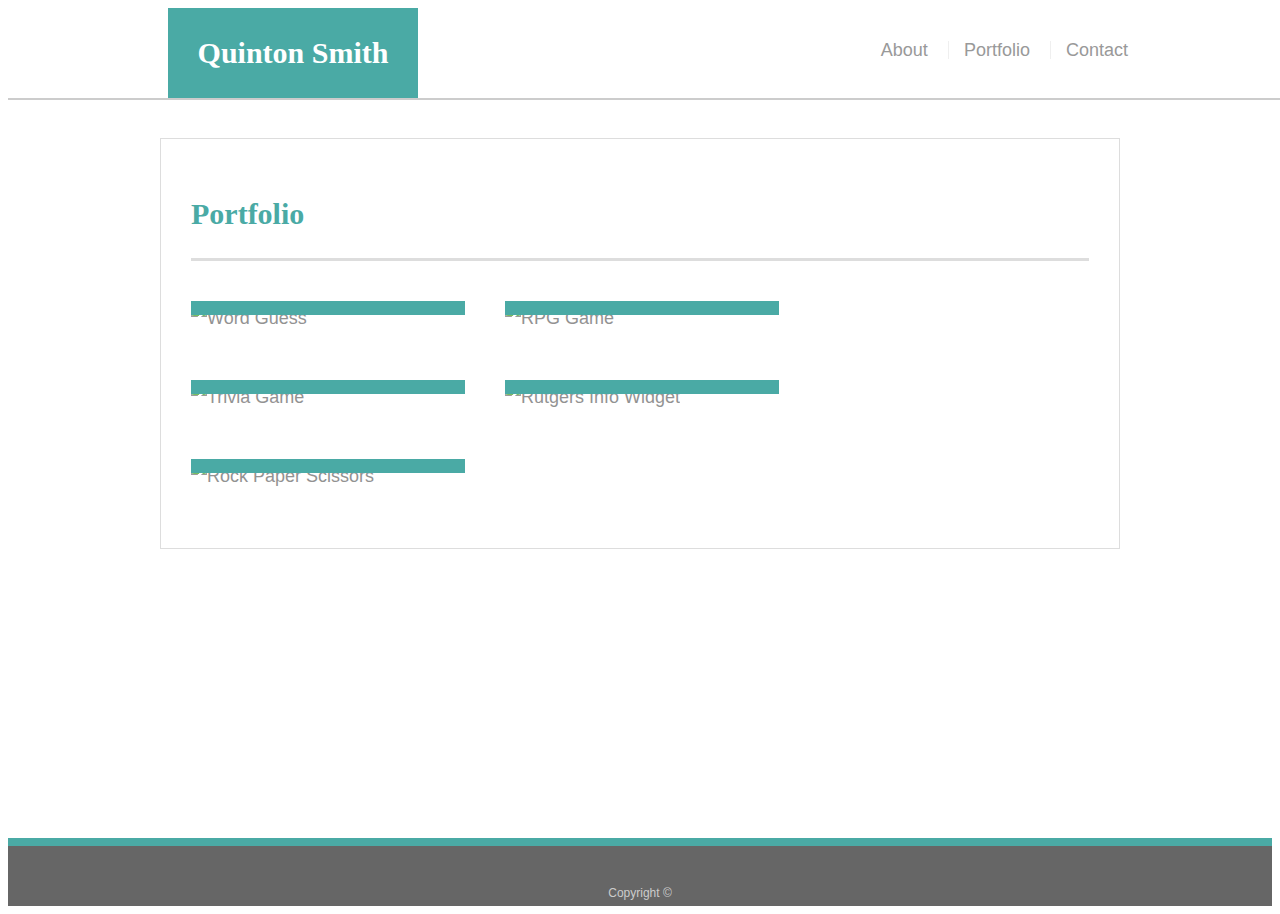
==== portfolio.html @ bb88f643 "added index.html portfolio.html contact.html and style.css" ====
<!doctype html>
<html lang="en-us">

<head>
  <meta charset="UTF-8">
  <title>Portfolio | Your Name</title>
  <link rel="stylesheet" type="text/css" href="css/style.css">
</head>

<body>

  <header id="masthead">
    <div class="container">
      <a href="index.html" id="logo">Quinton Smith</a>
      <nav>
        <a href="index.html">About</a>
        <a href="portfolio.html">Portfolio</a>
        <a href="contact.html">Contact</a>
      </nav>
    </div>
  </header>

  <div id="main-container" class="container">
    <section class="main-section">
      <h1>Portfolio</h1>

      <div class="work">
        <img src="assets/images/technics-q-c-640-480-1.jpg" alt="Word Guess">

        <h3>Word Guess</h3>
      </div>
      <div class="work">
        <img src="assets/images/technics-q-c-640-480-2.jpg" alt="RPG Game">

        <h3>RPG Game</h3>
      </div>
      <div class="work">
        <img src="assets/images/technics-q-c-640-480-5.jpg" alt="Trivia Game">

        <h3>Trivia Game</h3>
      </div>
      <div class="work">
        <img src="assets/images/technics-q-c-640-480-7.jpg" alt="Rutgers Info Widget">

        <h3>Rutgers Info Widget</h3>
      </div>
      <div class="work">
        <img src="assets/images/technics-q-c-640-480-9.jpg" alt="Rock Paper Scissors">

        <h3>Rock Paper Scissors</h3>
      </div>

    </section>

  </div>

  <footer>
    <div class="container">
      Copyright &copy;
    </div>
  </footer>
</body>

</html>
---- css/style.css ----
body {
    font-family: Arial, "Helvetica Neue", Helvetica, sans-serif;
    font-size: 18px;
    line-height: 34px;
    color: #777777;
    background: url("vintage-concrete.png");
  }
  
  * {
    box-sizing: border-box;
  }
  
  /* general */
  
  .container {
    width: 100%;
    max-width: 960px;
    margin: 0 auto;
    clear: both;
  }
  
  h1,
  h2,
  h3,
  p {
    margin-bottom: 20px;
  }
  
  p:last-child {
    margin-bottom: 0;
  }
  
  h1,
  h2,
  h3 {
    font-family: Georgia, Times, "Times New Roman", serif;
    font-weight: 700;
    color: #4aaaa5;
  }
  
  h1 {
    padding-bottom: 20px;
    font-size: 30px;
    line-height: 49px;
    border-bottom: 3px solid #dddddd;
  }
  
  h2,
  h3 {
    font-size: 22px;
  }
  
  /* header */
  
  #masthead {
    position: fixed;
    z-index: 99;
    width: 100%;
    margin: 0 0 30px;
    overflow: auto;
    color: #ffffff;
    background: #ffffff;
    border-bottom: 2px solid #cccccc;
  }
  
  #logo {
    float: left;
    width: 250px;
    height: 90px;
    font-family: Georgia, Times, "Times New Roman", serif;
    font-size: 30px;
    font-weight: 700;
    line-height: 90px;
    color: #ffffff;
    text-align: center;
    text-decoration: none;
    background: #4aaaa5;
  }
  
  nav {
    float: right;
    margin-top: 25px;
  }
  
  nav a {
    display: inline-block;
    padding-left: 15px;
    margin-left: 15px;
    line-height: 18px;
    color: #999;
    text-decoration: none;
    border-left: 1px solid #efefef;
  }
  
  nav a:first-child {
    border-left: 0 none;
  }
  
  nav a:hover {
    color: red;
  }
  /* footer */
  
  footer {
    padding: 30px 0;
    clear: both;
    font-size: 12px;
    color: #ffffff;
    color: #cccccc;
    text-align: center;
    background: #666666;
    border-top: 8px solid #4aaaa5;
    height: 50px;
  }
  
  h3, h2 {
    padding-bottom: 20px;
    margin-bottom: 15px;
    line-height: 22px;
    border-bottom: 2px solid #eeeeee;
  }
  
  /* main */
  
  #main-container {
    padding-top: 130px;
    min-height: calc(100vh - 70px);
  }
  
  .main-section {
    float: left;
    width: 100%;
    max-width: 960px;
    padding: 30px;
    margin: 0 0 40px;
    background: #ffffff;
    border: 1px solid #dddddd;
  }
  
  /* portfolio page */
  
  .work {
    position: relative;
    float: left;
    width: 274px;
    margin: 20px 0 25px;
    overflow: auto;
  }
  
  .work:nth-child(even) {
    margin-right: 40px;
  }
  
  .work img {
    width: 100%;
    border: 0 none;
    opacity: 0.8;
  }
  
  .work h3 {
    position: absolute;
    bottom: 20px;
    width: 100%;
    padding: 15px;
    margin-bottom: 0;
    font-weight: 300;
    line-height: 30px;
    color: #ffffff;
    text-align: center;
    background: #4aaaa5;
    border-bottom: 0;
  }
  
  .auth-image {
    float: left;
    width: 200px;
    height: auto;
    margin-top: 10px;
    margin-right: 25px;
  }
  
  /* contact page */
  
  #contact-form ul {
    margin-bottom: 20px;
  }
  
  #contact-form li {
    margin-bottom: 10px;
  }
  
  label,
  input[type=text],
  input[type=email],
  textarea {
    display: block;
    width: 100%;
  }
  
  input[type=text],
  input[type=email],
  textarea {
    height: 35px;
    padding: 0 10px;
    font-size: 14px;
    border: 1px solid #dddddd;
  }
  
  textarea {
    height: 200px;
  }
  
  input[type=submit] {
    padding: 10px 30px;
    font-size: 18px;
    color: #ffffff;
    cursor: pointer;
    background: #4aaaa5;
    border: 0 none;
  }
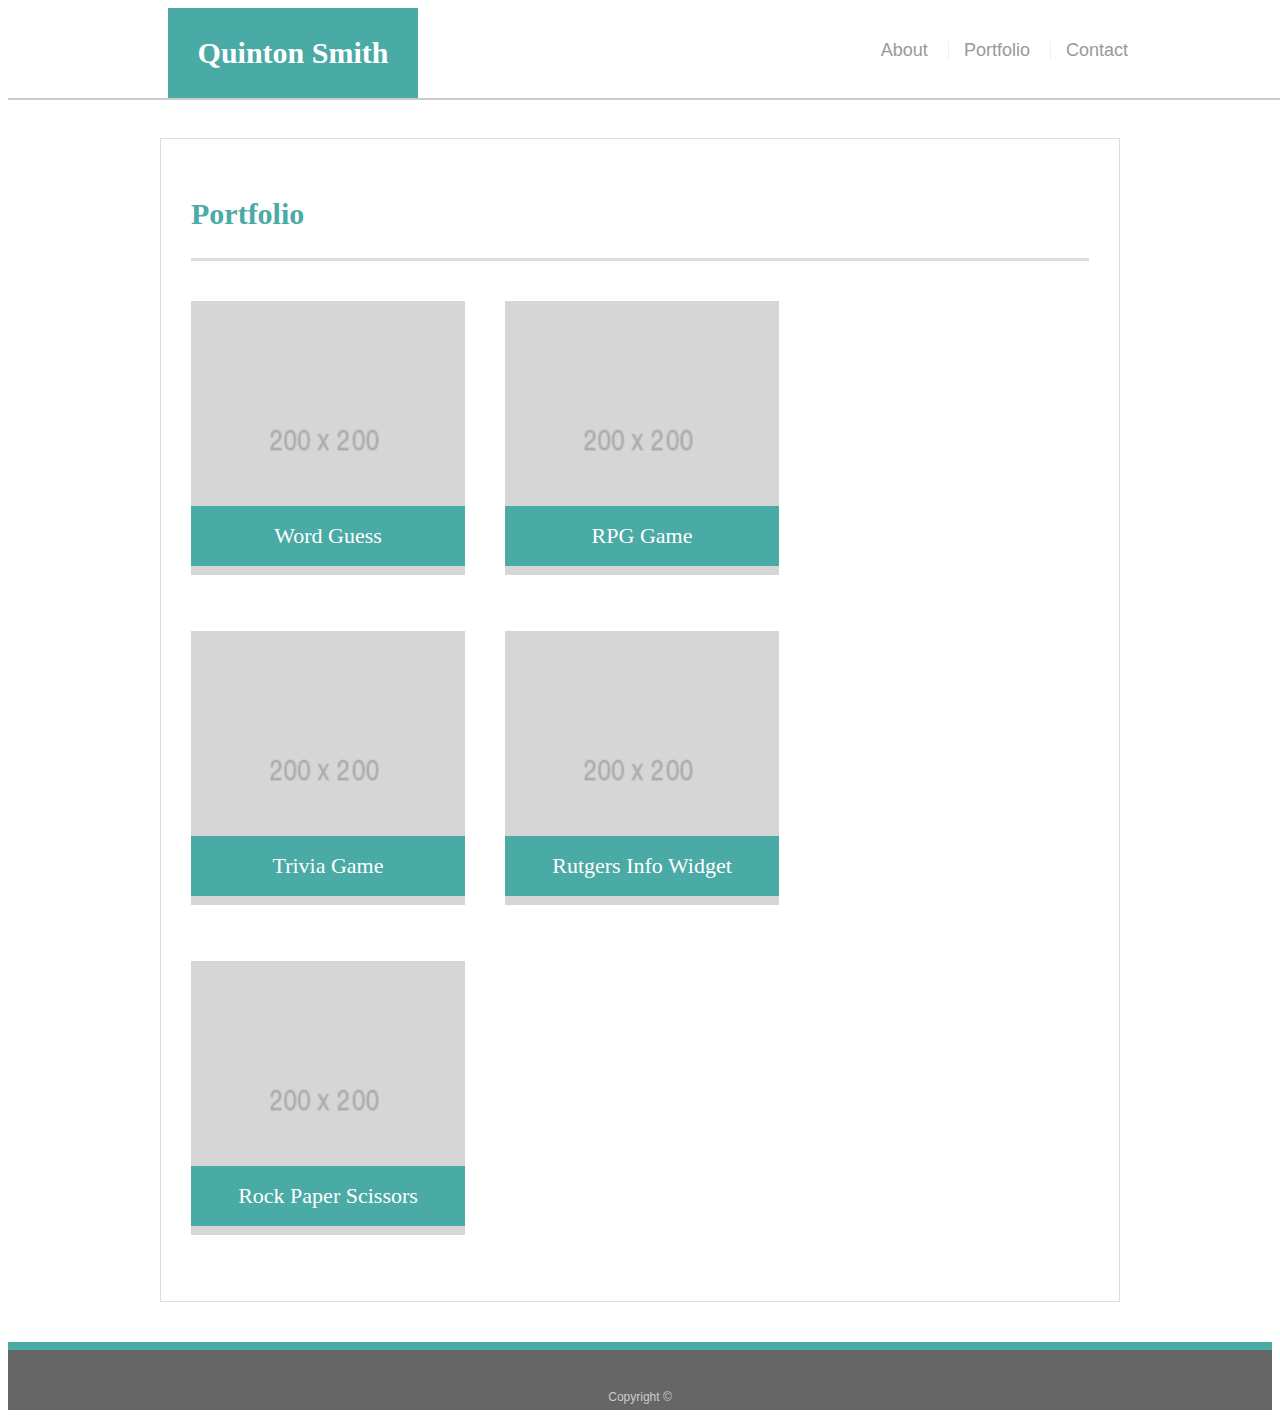
==== commit ebdfefd4: "added images and queries" ====
--- a/portfolio.html
+++ b/portfolio.html
@@ -25,27 +25,27 @@
       <h1>Portfolio</h1>
 
       <div class="work">
-        <img src="assets/images/technics-q-c-640-480-1.jpg" alt="Word Guess">
+        <img src="images/200x200.png" alt="Word Guess">
 
         <h3>Word Guess</h3>
       </div>
       <div class="work">
-        <img src="assets/images/technics-q-c-640-480-2.jpg" alt="RPG Game">
+        <img src="images/200x200.png" alt="RPG Game">
 
         <h3>RPG Game</h3>
       </div>
       <div class="work">
-        <img src="assets/images/technics-q-c-640-480-5.jpg" alt="Trivia Game">
+        <img src="images/200x200.png" alt="Trivia Game">
 
         <h3>Trivia Game</h3>
       </div>
       <div class="work">
-        <img src="assets/images/technics-q-c-640-480-7.jpg" alt="Rutgers Info Widget">
+        <img src="images/200x200.png" alt="Rutgers Info Widget">
 
         <h3>Rutgers Info Widget</h3>
       </div>
       <div class="work">
-        <img src="assets/images/technics-q-c-640-480-9.jpg" alt="Rock Paper Scissors">
+        <img src="images/200x200.png" alt="Rock Paper Scissors">
 
         <h3>Rock Paper Scissors</h3>
       </div>
--- a/css/style.css
+++ b/css/style.css
@@ -218,4 +218,24 @@
     background: #4aaaa5;
     border: 0 none;
   }
-  +  
+  @media screen and (max-width:980px) {
+      body {
+          width: 100%;
+          background: url("vintage-concrete.png")
+      }
+  }
+
+  @media screen and (max-width:768px) {
+      body {
+          width: 50%;
+          background: url("united-squares-negative.png")
+      }
+  }
+
+  @media screen and (max-width:640px) {
+      body {
+          width: 25%;
+          background: url("cloudy-day.png")
+      }
+  }